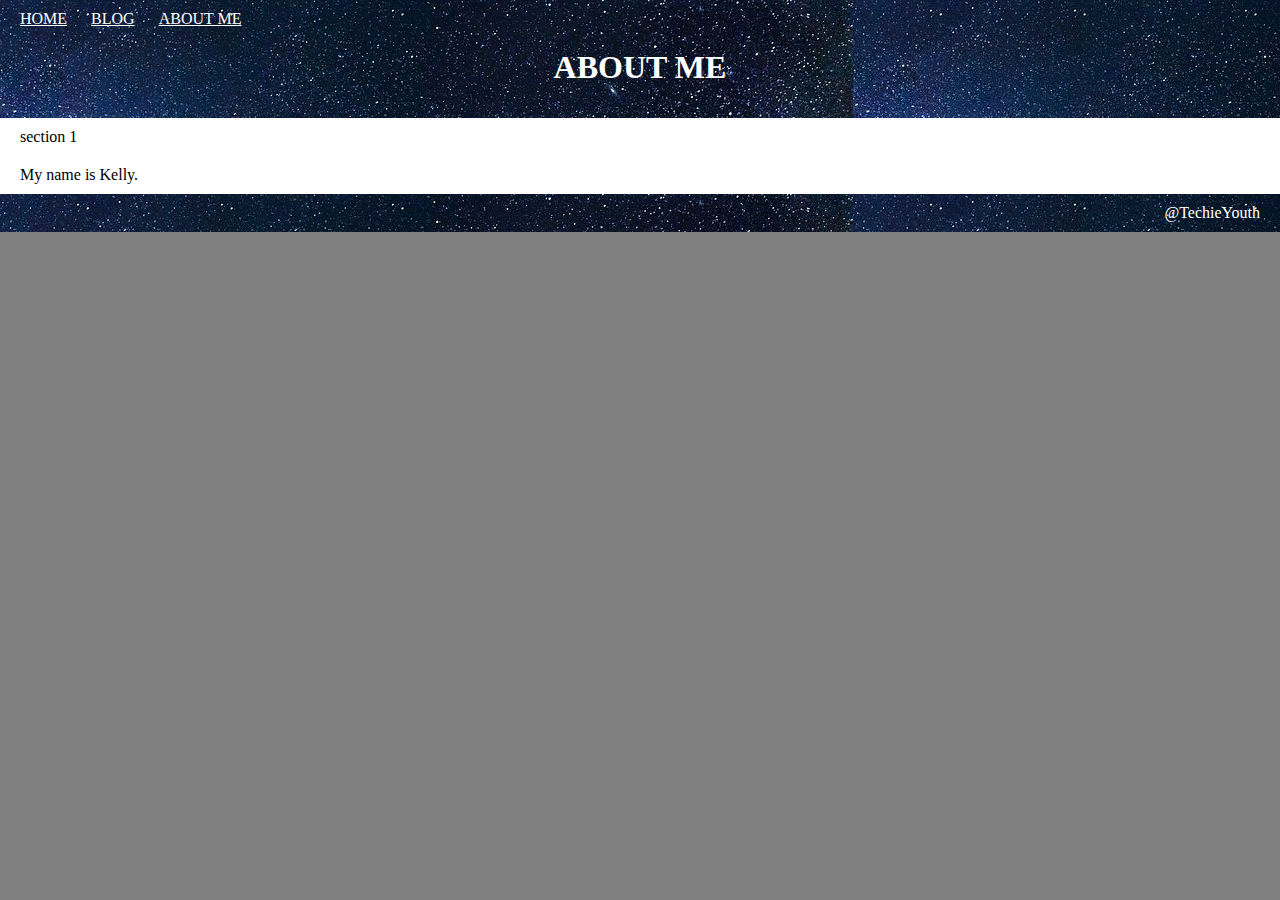
==== about_me.html @ 527a051e "eddit" ====
<!DOCTYPE html>
<html>
  <head>
    <title> ABOUT ME </title>
    <link rel="stylesheet" href="styles.css">
  </head>

  <body>
    <header>
      <nav>
        <ul>
          <li><a href="index.html"> HOME </a></li>
          <li><a href="blog.html"> BLOG </a></li>
          <li><a href="about_me.html"> ABOUT ME </a></li>
        </ul>
      </nav>
      <h1> ABOUT ME </h1>
    </header>
    <section>
      section 1

    </section>
    <section>
      My name is Kelly.
    </section>
    <footer>
      @TechieYouth
    </footer>
  </body>


</html>
---- styles.css ----
body {
  background: grey;
  font-family: verdana;
  color: black;
  margin: 0;
  padding: 0;
}
header {
  background: black;
  background-image: url('images/background_header.jpg');
  color: white;
  padding: 10px 20px;
}
ul {
  margin: 0;
  padding: 0;
  list-style-type: none;
}
li {
  display: inline-block;
  margin-right: 20px;
  text-decoration: none;
  color: white;
}
a {
  text-decoration: underline;
  color: white;
}
a: visited {
  text-decoration: underline;
  color: white;
}
h1 {
  text-align: center;
  color: white;
}
section {
  background: white;
  padding: 10px 20px;
  color: black;
  display: flex;
  flex-direction: row;
}
div {
  background: red;
  width: 200px;
  height: 100px;
  margin: auto;
  text-align: center;
}
footer {
  background: black;
  background-image: url('images/background_header.jpg');
  color: white;
  padding: 10px 20px;
  text-align: right;
}
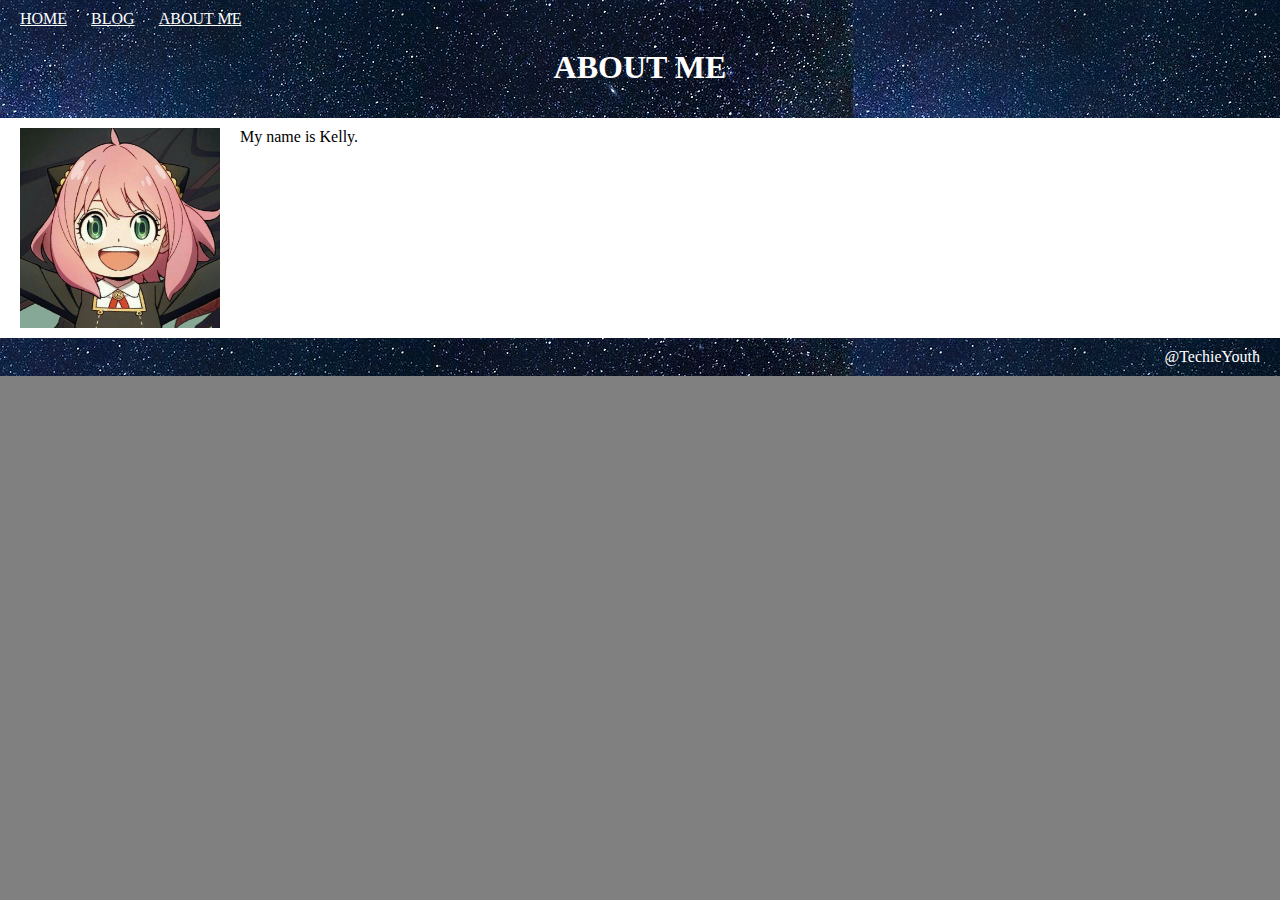
==== commit 64d342cc: "pic" ====
--- a/about_me.html
+++ b/about_me.html
@@ -17,10 +17,9 @@
       <h1> ABOUT ME </h1>
     </header>
     <section>
-      section 1
-
-    </section>
-    <section>
+      <img src='images/portrait.jpg' alt="portrait"
+      style="width:200px;height:200px;
+      margin:0px 20px 0px 0px;">
       My name is Kelly.
     </section>
     <footer>
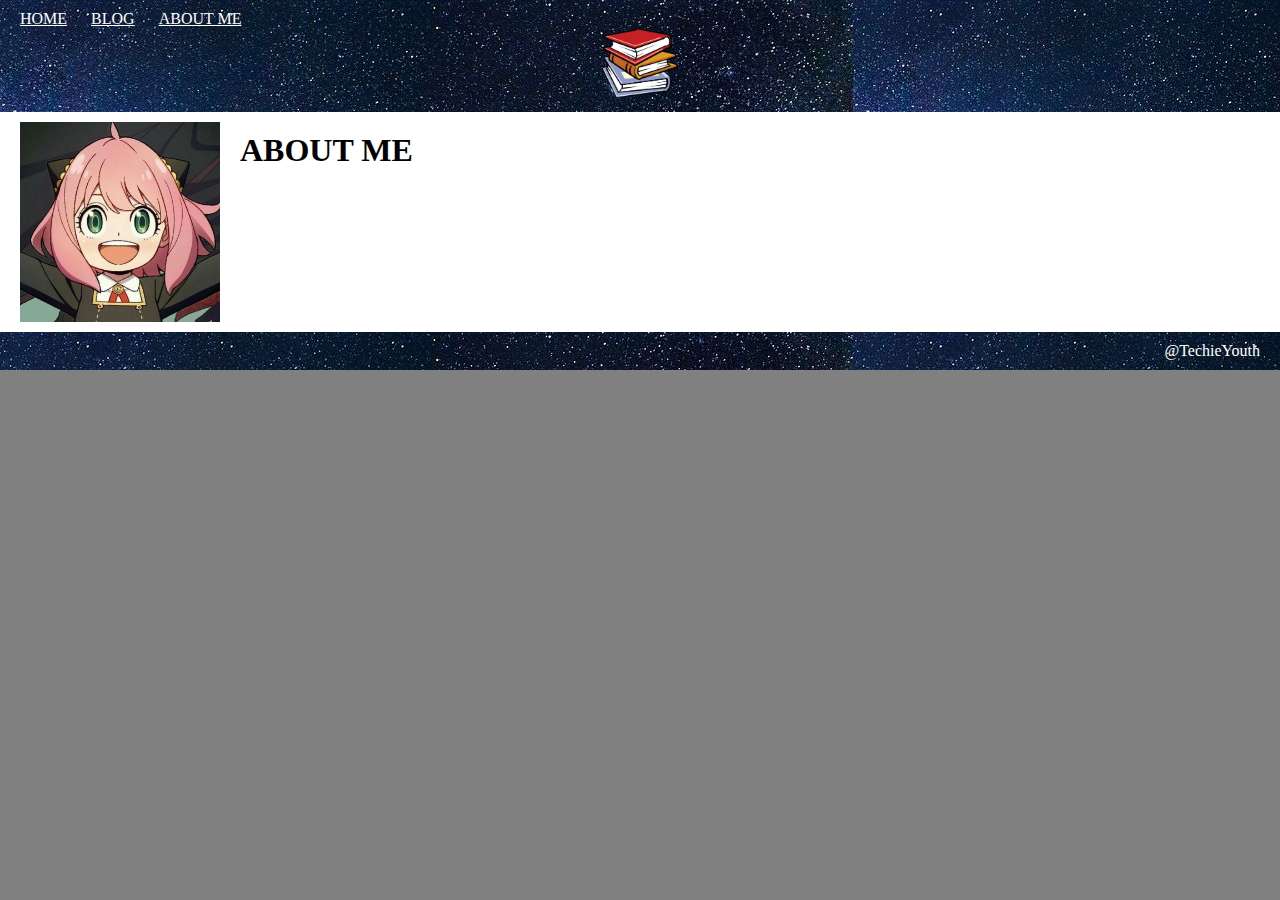
==== commit 42aa8c24: "edit" ====
--- a/about_me.html
+++ b/about_me.html
@@ -14,13 +14,17 @@
           <li><a href="about_me.html"> ABOUT ME </a></li>
         </ul>
       </nav>
-      <h1> ABOUT ME </h1>
+      <center> <a href="index.html">
+        <img src="images/logo.png" alt="logo"
+        style="width:100px;height:70px;"> </a>
+      </center>
+
     </header>
     <section>
       <img src='images/portrait.jpg' alt="portrait"
       style="width:200px;height:200px;
       margin:0px 20px 0px 0px;">
-      My name is Kelly.
+      <h1> ABOUT ME </h1>
     </section>
     <footer>
       @TechieYouth
--- a/styles.css
+++ b/styles.css
@@ -31,8 +31,9 @@
   color: white;
 }
 h1 {
-  text-align: center;
-  color: white;
+  margin-right: auto;
+  margin-top: 10px;
+  color: black;
 }
 section {
   background: white;
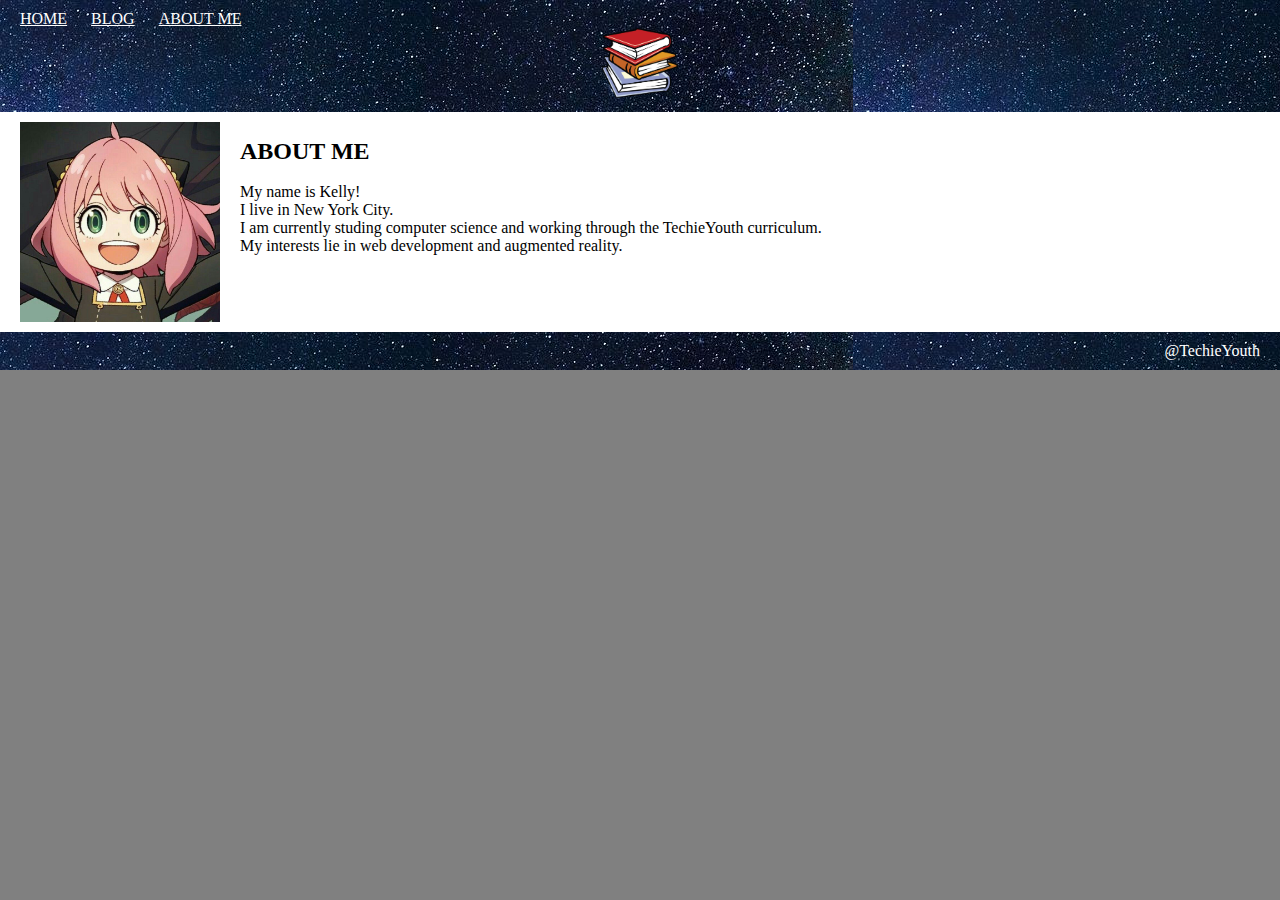
==== commit 2b9f968d: "edit" ====
--- a/about_me.html
+++ b/about_me.html
@@ -20,11 +20,19 @@
       </center>
 
     </header>
-    <section>
+    <section class="about">
       <img src='images/portrait.jpg' alt="portrait"
       style="width:200px;height:200px;
       margin:0px 20px 0px 0px;">
-      <h1> ABOUT ME </h1>
+      <p>
+        <strong style="font-size:150%"> ABOUT ME </strong><br><br>
+        My name is Kelly! <br>
+        I live in New York City. <br>
+        I am currently studing computer science
+        and working through the TechieYouth curriculum. <br>
+        My interests lie in web development
+        and augmented reality. <br>
+      </p>
     </section>
     <footer>
       @TechieYouth
--- a/styles.css
+++ b/styles.css
@@ -32,7 +32,8 @@
 }
 h1 {
   margin-right: auto;
-  margin-top: 10px;
+  margin-top: 5px;
+  margin-bottom: 5px;
   color: black;
 }
 section {
@@ -42,12 +43,35 @@
   display: flex;
   flex-direction: row;
 }
+.main_div {
+  background: red;
+  padding: 10px 0px 0px 10px;
+  color: black;
+  display: flex;
+  flex-direction: row;
+}
+.sub_div {
+  background: blue;
+  padding: 0px 0px 20px 10px;
+  color: black;
+  display: flex;
+  flex-direction: row;
+}
+.about {
+  background: white;
+  padding: 10px 20px;
+  color: black;
+  display: flex;
+  flex-direction: row;
+}
 div {
-  background: red;
+  background-color: white;
   width: 200px;
   height: 100px;
+  background-size: 200px 100px;
+  background-repeat: no-repeat;
   margin: auto;
-  text-align: center;
+  text-align: left;
 }
 footer {
   background: black;
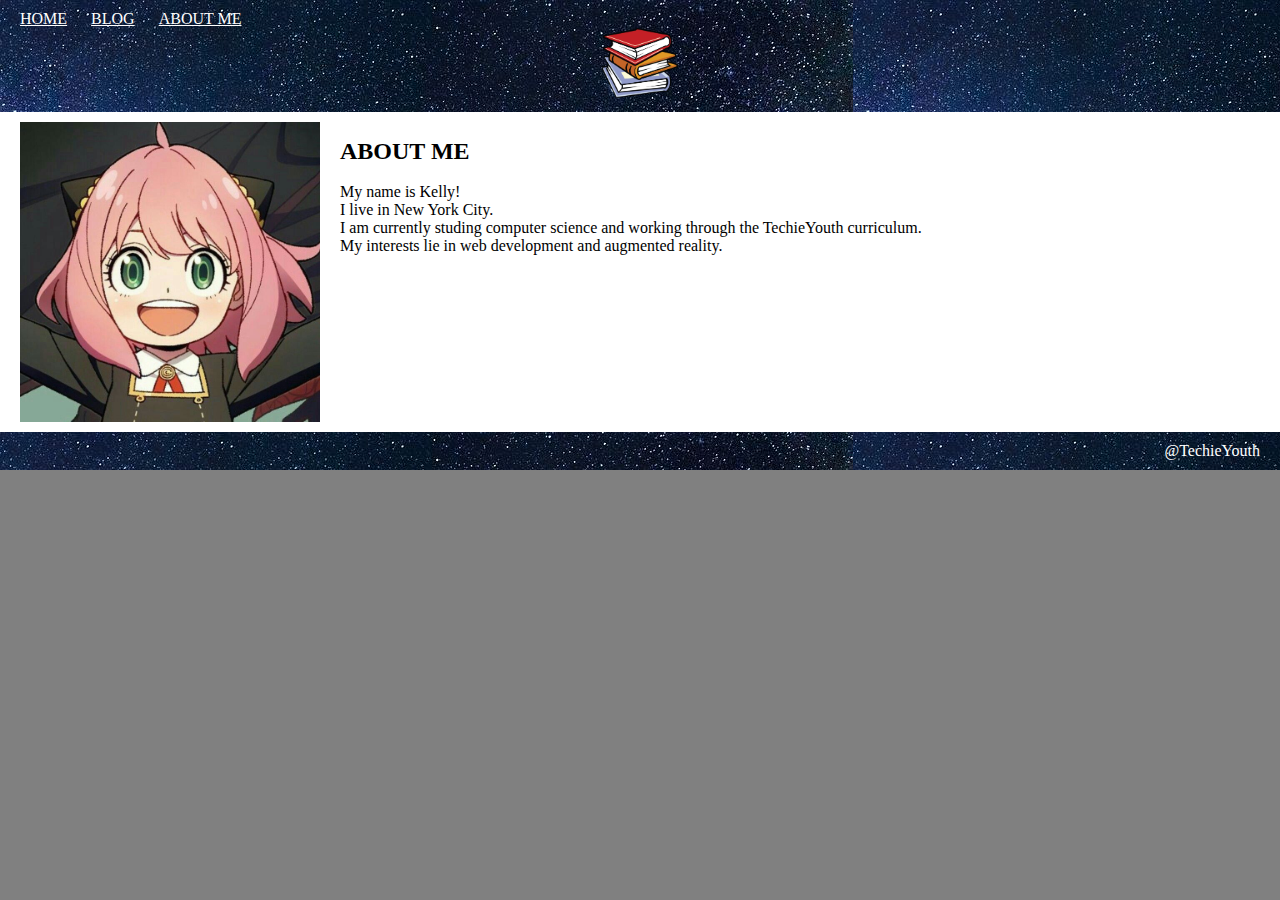
==== commit 07e7e8aa: "edit" ====
--- a/about_me.html
+++ b/about_me.html
@@ -22,7 +22,7 @@
     </header>
     <section class="about">
       <img src='images/portrait.jpg' alt="portrait"
-      style="width:200px;height:200px;
+      style="width:300px;height:300px;
       margin:0px 20px 0px 0px;">
       <p>
         <strong style="font-size:150%"> ABOUT ME </strong><br><br>
--- a/styles.css
+++ b/styles.css
@@ -44,14 +44,14 @@
   flex-direction: row;
 }
 .main_div {
-  background: red;
+  background: white;
   padding: 10px 0px 0px 10px;
   color: black;
   display: flex;
   flex-direction: row;
 }
 .sub_div {
-  background: blue;
+  background: white;
   padding: 0px 0px 20px 10px;
   color: black;
   display: flex;
@@ -68,10 +68,8 @@
   background-color: white;
   width: 200px;
   height: 100px;
-  background-size: 200px 100px;
-  background-repeat: no-repeat;
   margin: auto;
-  text-align: left;
+  text-align: center;
 }
 footer {
   background: black;
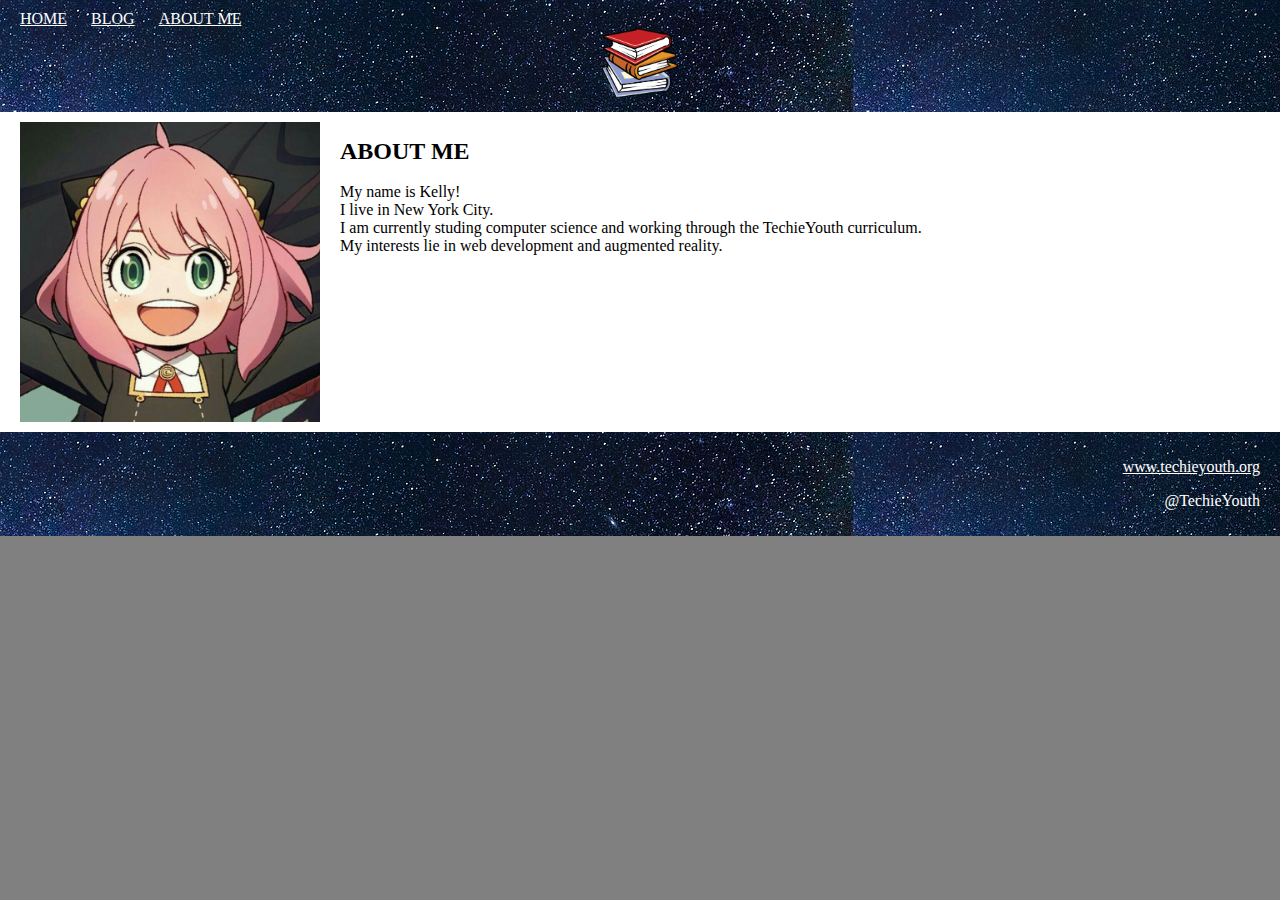
==== commit 22baf109: "more" ====
--- a/about_me.html
+++ b/about_me.html
@@ -18,8 +18,8 @@
         <img src="images/logo.png" alt="logo"
         style="width:100px;height:70px;"> </a>
       </center>
+    </header>
 
-    </header>
     <section class="about">
       <img src='images/portrait.jpg' alt="portrait"
       style="width:300px;height:300px;
@@ -34,10 +34,10 @@
         and augmented reality. <br>
       </p>
     </section>
-    <footer>
-      @TechieYouth
-    </footer>
   </body>
 
-
+  <footer>
+    <p> <a href="https://www.techieyouth.org/"> www.techieyouth.org </a> </p>
+    <p> @TechieYouth </p>
+  </footer>
 </html>
--- a/styles.css
+++ b/styles.css
@@ -38,9 +38,10 @@
 }
 section {
   background: white;
+  height: auto;
   padding: 10px 20px;
   color: black;
-  display: flex;
+//  display: flex;
   flex-direction: row;
 }
 .main_div {
@@ -57,9 +58,17 @@
   display: flex;
   flex-direction: row;
 }
+.blog_div {
+  background: white;
+  padding: 10px 0px 10px 10px;
+  color: black;
+  display: flex;
+  flex-direction: row;
+}
 .about {
   background: white;
   padding: 10px 20px;
+  height: auto;
   color: black;
   display: flex;
   flex-direction: row;
@@ -71,6 +80,27 @@
   margin: auto;
   text-align: center;
 }
+.blog_div_icons {
+  background-color: white;
+  width: 200px;
+  height: 100px;
+  margin: auto;
+  text-align: center;
+}
+button {
+  //border: none;
+  border-radius: 8px;
+  background-color: blue;
+  color: white;
+  //right: 0;
+  padding: 15px 32px;
+  text-align: center;
+  text-decoration: none;
+  display: inline-block;
+  font-size: 16px;
+  //margin: 4px 2px;
+  cursor: pointer;
+}
 footer {
   background: black;
   background-image: url('images/background_header.jpg');
